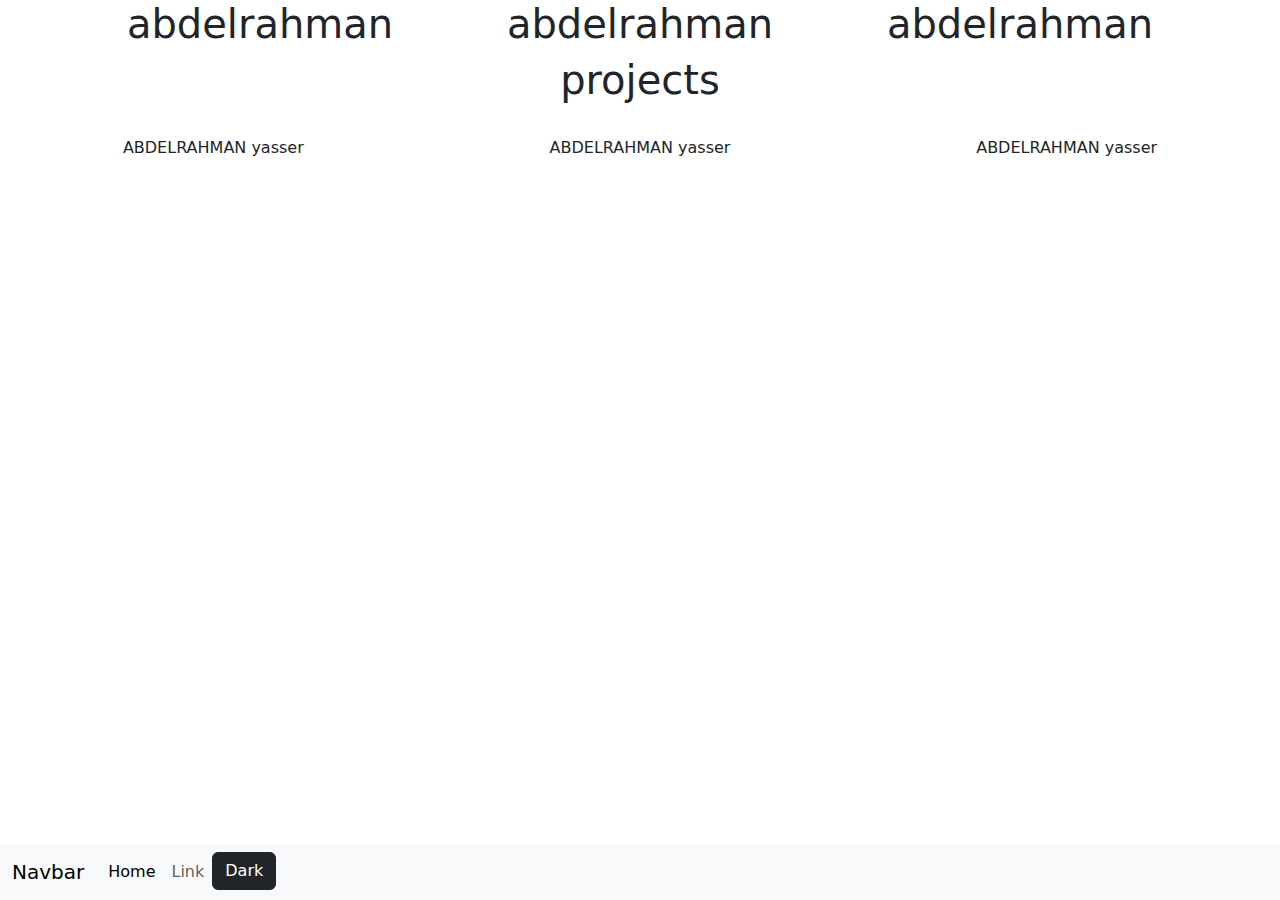
==== projects.html @ b00830d8 "Add files via upload" ====
<!DOCTYPE html>
<html>
  <head>
    <link rel="stylesheet" href="projects.css" />
    <link
      href="https://cdn.jsdelivr.net/npm/bootstrap@5.3.3/dist/css/bootstrap.min.css"
      rel="stylesheet"
      integrity="sha384-QWTKZyjpPEjISv5WaRU9OFeRpok6YctnYmDr5pNlyT2bRjXh0JMhjY6hW+ALEwIH"
      crossorigin="anonymous"
    />
    <script
      src="https://cdn.jsdelivr.net/npm/bootstrap@5.3.3/dist/js/bootstrap.bundle.min.js"
      integrity="sha384-YvpcrYf0tY3lHB60NNkmXc5s9fDVZLESaAA55NDzOxhy9GkcIdslK1eN7N6jIeHz"
      crossorigin="anonymous"
    ></script>
  </head>
  <body>

<div class="container">
<div class="row">

  <div class="col-4">
<h1>abdelrahman</h1>


  </div>
  <div class="col-4">
    <h1>abdelrahman</h1>
    
    
      </div>
      <div class="col-4">
        <h1>abdelrahman</h1>
        
        
          </div>
    
</div>

</div>



    <nav class="navbar navbar-expand-lg bg-body-tertiary fixed-bottom">
      <div class="container-fluid">
        <a class="navbar-brand" href="#">Navbar</a>
        <button
          class="navbar-toggler"
          type="button"
          data-bs-toggle="collapse"
          data-bs-target="#navbarSupportedContent"
          aria-controls="navbarSupportedContent"
          aria-expanded="false"
          aria-label="Toggle navigation"
        >
          <span class="navbar-toggler-icon"></span>
        </button>
        <div class="collapse navbar-collapse" id="navbarSupportedContent">
          <ul class="navbar-nav me-auto mb-2 mb-lg-0">
            <li class="nav-item">
              <a class="nav-link active" aria-current="page" href="#">Home</a>
            </li>
            <li class="nav-item">
              <a class="nav-link" href="#">Link</a>
            </li>
            <li class="nav-item dropdown">
              <button type="button" class="btn btn-dark">Dark</button>
              <ul class="dropdown-menu">
                <li><a class="dropdown-item" href="#">Action</a></li>
                <li><a class="dropdown-item" href="#">Another action</a></li>
                <li><hr class="dropdown-divider" /></li>
                <li>
                  <a class="dropdown-item" href="#">Something else here</a>
                </li>
              </ul>
            </li>
          </ul>
        </div>
      </div>
    </nav>

    <h1>projects</h1>

    <section id="projectsection">
      <div id="container">
        <div class="projects-item">
          <img src="" alt="" />
          <p>ABDELRAHMAN yasser</p>
        </div>

        <div class="projects-item">
          <img src="" alt="" />
          <p>ABDELRAHMAN yasser</p>
        </div>

        <div class="projects-item">
          <img src="" alt="" />
          <p>ABDELRAHMAN yasser</p>
        </div>
      </div>
    </section>
  </body>
</html>
---- projects.css ----
h1{
    display: flex;
justify-content: center;
align-items: center;

}




#projectsection{
    display:flex;
    flex-direction: column;
justify-content: center;
align-items: center;

}
#container{
    display: flex;
flex-wrap: wrap;
    justify-content: space-around;
    align-items: center;
width: 100%;
}
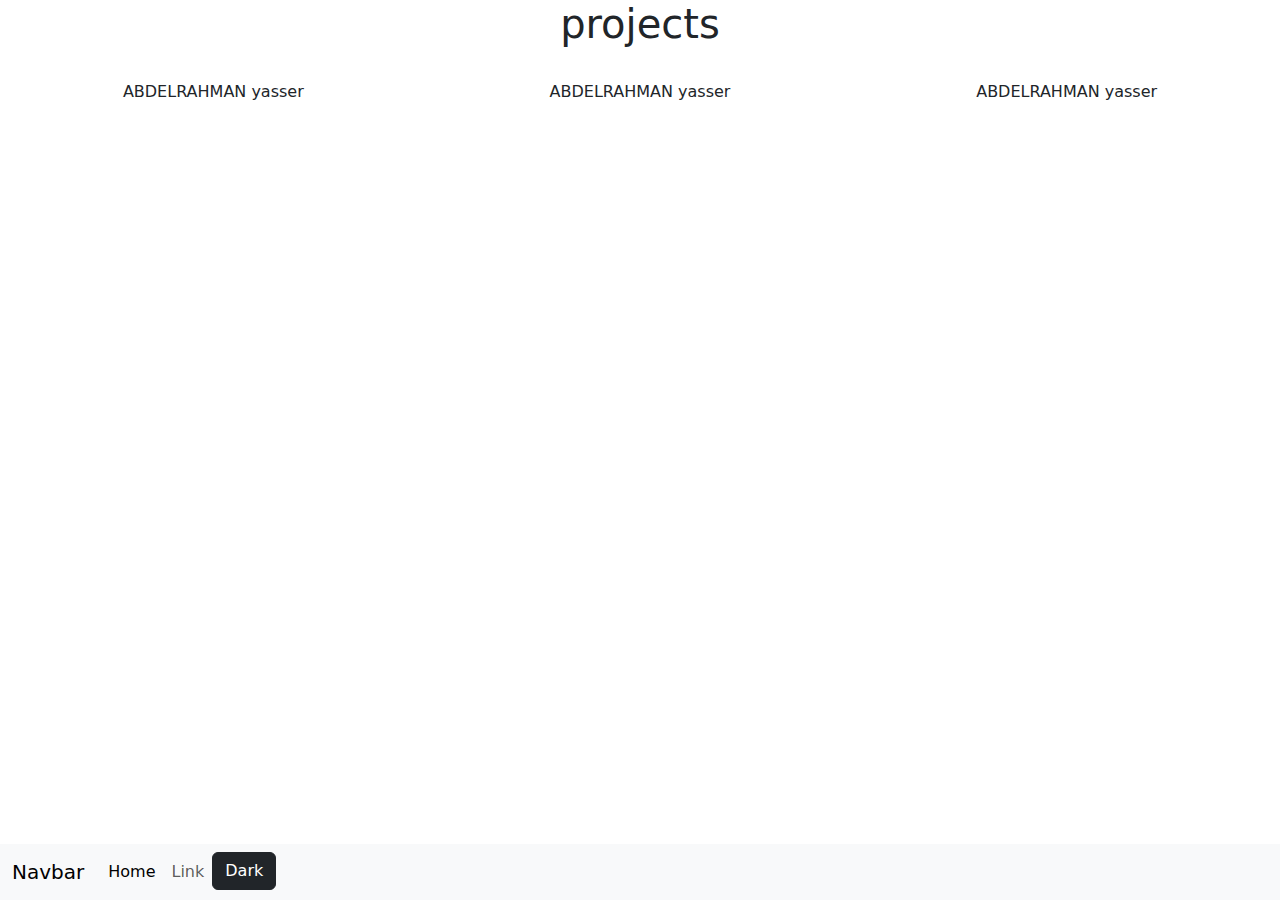
==== commit 124d008b: "remove container" ====
--- a/projects.html
+++ b/projects.html
@@ -16,28 +16,7 @@
   </head>
   <body>
 
-<div class="container">
-<div class="row">
 
-  <div class="col-4">
-<h1>abdelrahman</h1>
-
-
-  </div>
-  <div class="col-4">
-    <h1>abdelrahman</h1>
-    
-    
-      </div>
-      <div class="col-4">
-        <h1>abdelrahman</h1>
-        
-        
-          </div>
-    
-</div>
-
-</div>
 
 
 
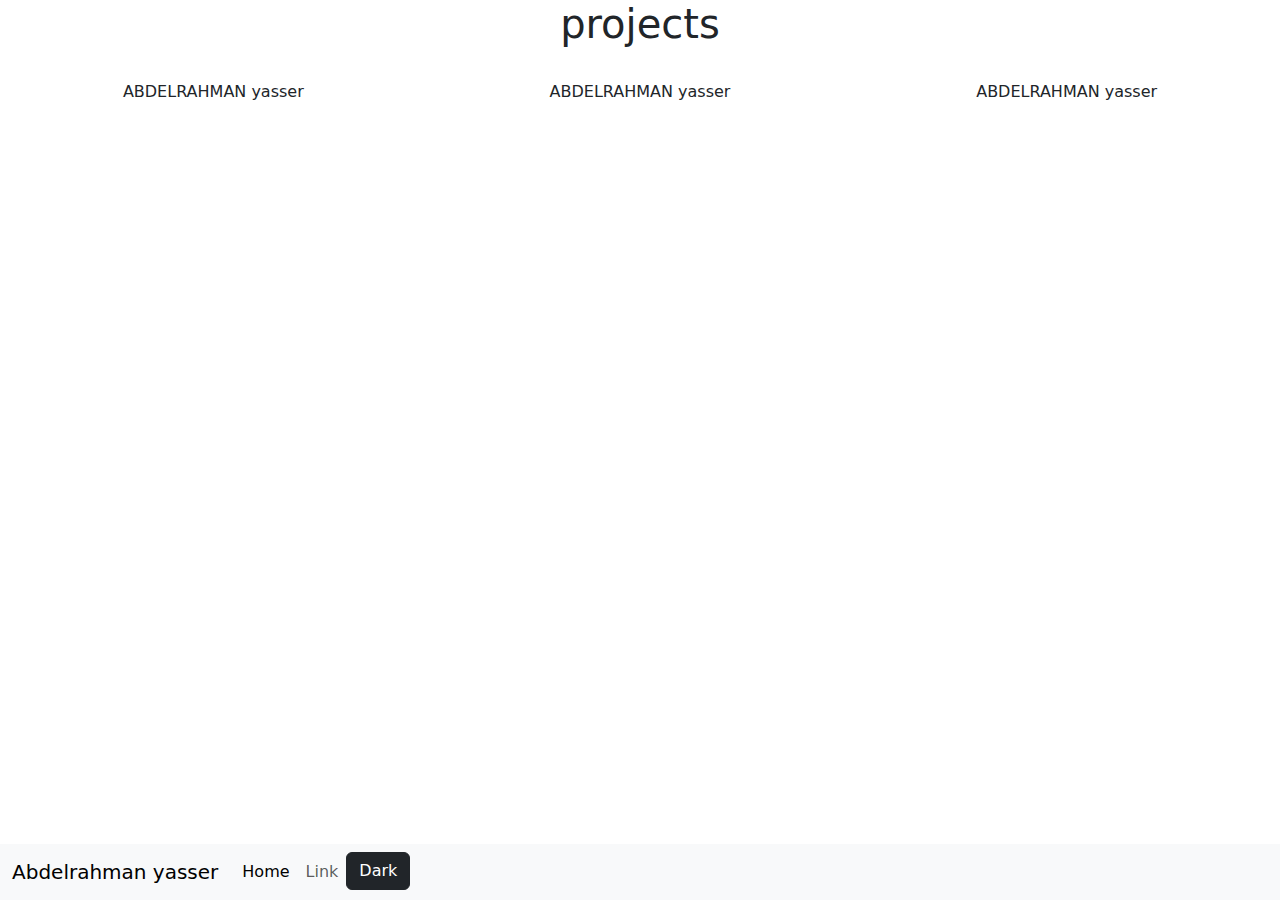
==== commit aa50820a: "changge header name" ====
--- a/projects.html
+++ b/projects.html
@@ -22,7 +22,7 @@
 
     <nav class="navbar navbar-expand-lg bg-body-tertiary fixed-bottom">
       <div class="container-fluid">
-        <a class="navbar-brand" href="#">Navbar</a>
+        <a class="navbar-brand" href="#">Abdelrahman yasser</a>
         <button
           class="navbar-toggler"
           type="button"
